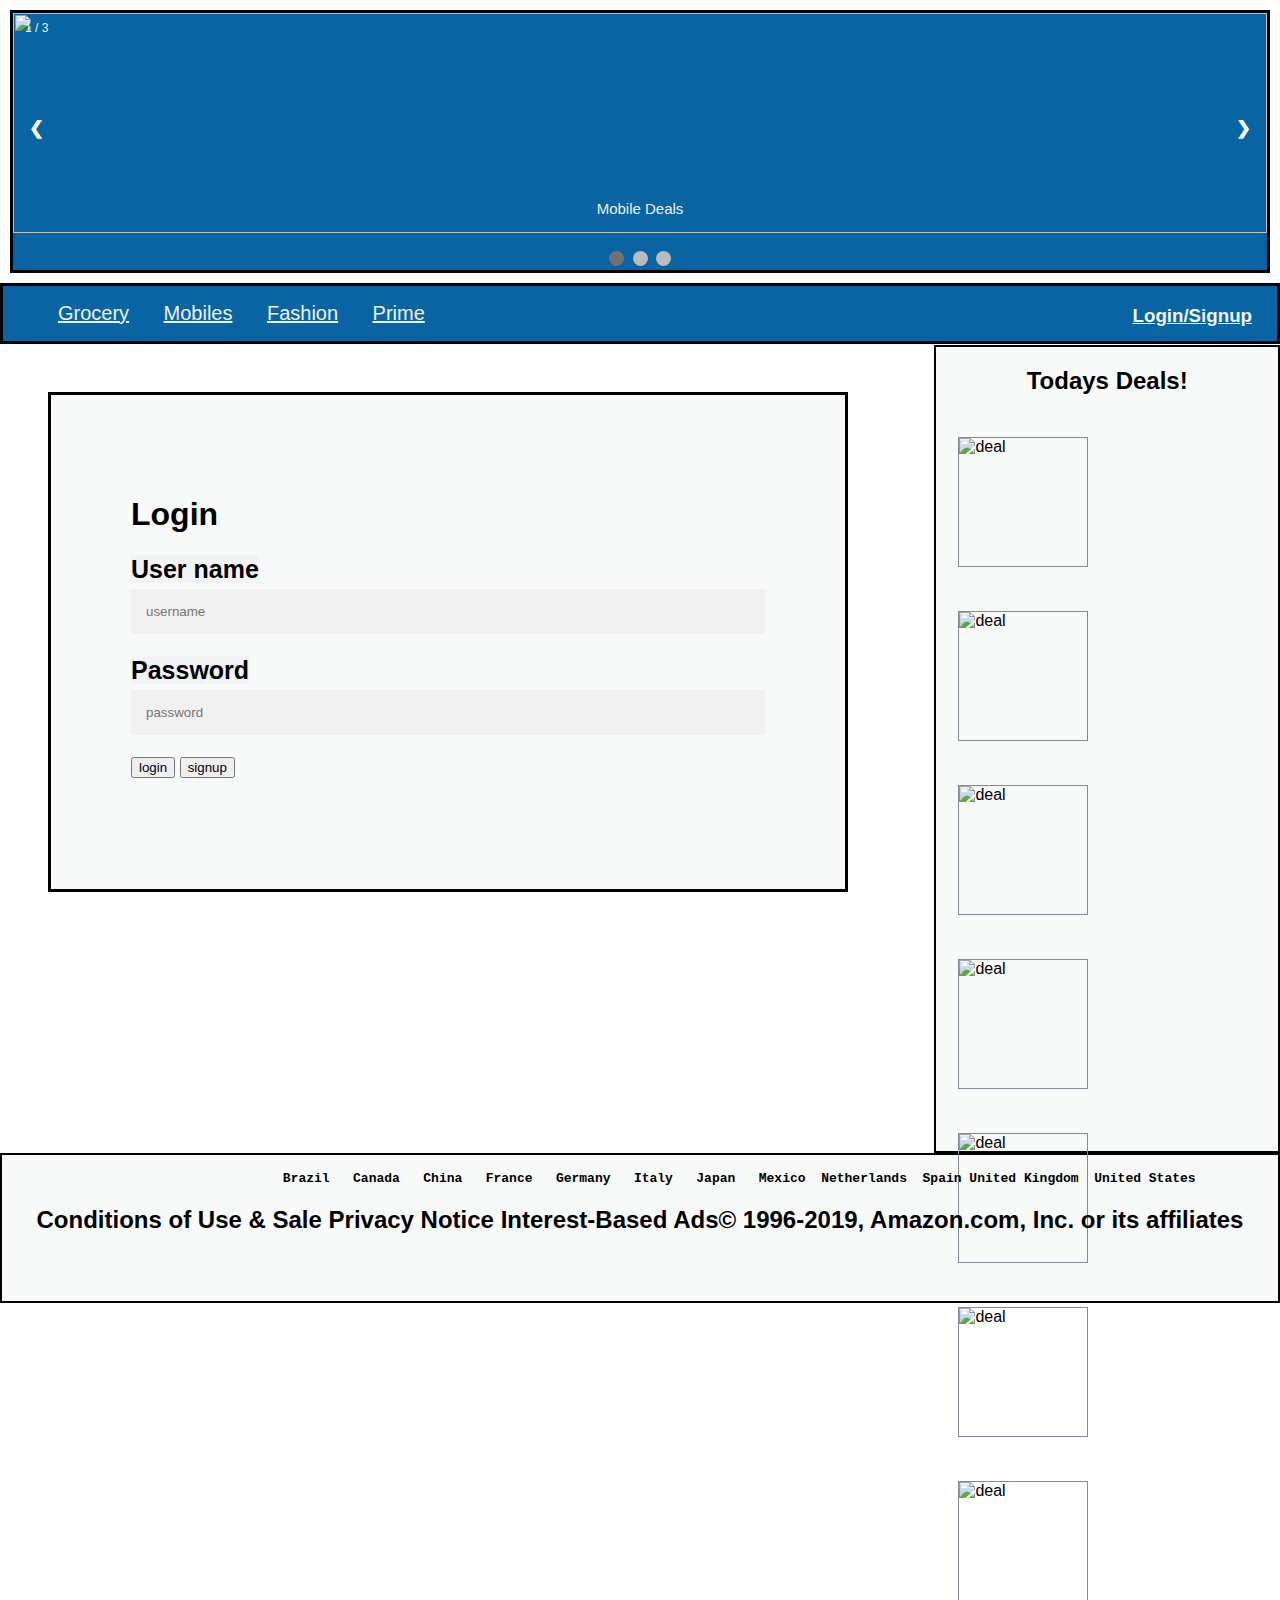
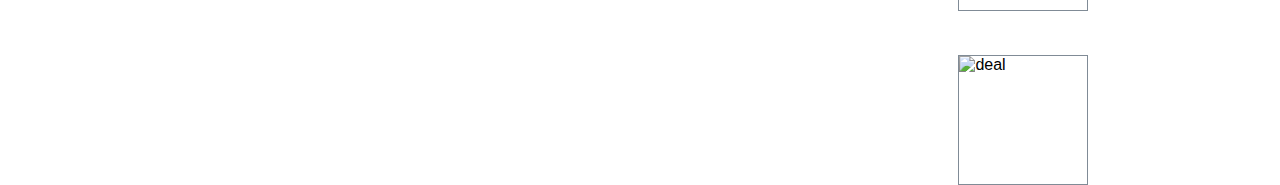
==== login.html @ 8c1afd67 "pro" ====
<!doctype html>
<html>

<head>
    <link rel="stylesheet" type="text/css" href="hom.css">
</head>

<body>
    <div id="header">
        <div class="slideshow-container">

            <div class="mySlides fade">
                <div class="numbertext">1 / 3</div>
                <img src="pics/deal1.jpeg" style="width:100% ;height:220px">
                <div class="text">Mobile Deals</div>
            </div>

            <div class="mySlides fade">
                <div class="numbertext">2 / 3</div>
                <img src="pics/deal2.jpg" style="width:100% ;height:220px">
                <div class="text">Electronics Deals</div>
            </div>

            <div class="mySlides fade">
                <div class="numbertext">3 / 3</div>
                <img src="pics/deal3.jpg" style="width:100% ;height:220px">
                <div class="text">Lighting Deals</div>
            </div>

            <a class="prev" onclick="plusSlides(-1)">&#10094;</a>
            <a class="next" onclick="plusSlides(1)">&#10095;</a>

        </div>
        <br>

        <div style="text-align:center">
            <span class="dot" onclick="currentSlide(1)"></span>
            <span class="dot" onclick="currentSlide(2)"></span>
            <span class="dot" onclick="currentSlide(3)"></span>
        </div>
    </div>
    <div id="nav-list">
        <ul id="n-list">
            <li class="li-class"><a
                    href="https://www.amazon.in/s/?i=grocery&k=amazon+grocery&tag=googinkenshoo-21&ascsubtag=_k_EAIaIQobChMI9LTQoPP74AIVVR2PCh1sJwfUEAAYASAAEgKP6vD_BwE_k_&gclid=EAIaIQobChMI9LTQoPP74AIVVR2PCh1sJwfUEAAYASAAEgKP6vD_BwE"
                    target="blank">Grocery</a></li>
            <li class="li-class"><a href="https://www.amazon.in/mobile-phones/b?ie=UTF8&node=1389401031"
                    target="blank">Mobiles</a></li>
            <li class="li-class"><a
                    href="https://www.google.com/search?q=amazon+fashion&rlz=1C1GCEU_enIN839IN839&oq=amazon+faishon&aqs=chrome.1.69i57j0l5.41063j0j4&sourceid=chrome&ie=UTF-8"
                    target="blank">Fashion</a></li>
            <li class="li-class"><a href="https://www.amazon.com/gp/help/customer/display.html?nodeId=201460880"
                    target="blank">Prime</a></li>
        </ul>

        <h3 id="nav-bar"> <a href="login.html">Login/Signup </a></h3>
    </div>

    <div id="login">
        <h1> Login </h1>
        <label for="username"><b>User name</b></label>
        <input type="text" id="username" placeholder="username" name="username" required><br>
        <span id="name"></span>
        <label for="psw"><b>Password</b></label>
        <input type="password" id="password" name="psw" placeholder="password" required><br>
        <span id="password"></span>
        <button onClick="submits()"> login</button>
        <button onClick="navSignup()"> signup</button>
    </div>
    <div id="side-bar">
        <h2>Todays Deals!</h2>
        <nav>
            <img src="pics/img1.jpg" height="130" width="130" alt="deal"></a>
            <img src="pics/img2.jpg" height="130" width="130" alt="deal"> </a>
            <img src="pics/img3.jpg" height="130" width="130" alt="deal"></a>
            <img src="pics/img4.jpg" height="130" width="130" alt="deal"></a>
            <img src="pics/img5.jpg" height="130" width="130" alt="deal"></a>
            <img src="pics/img6.jpg" height="130" width="130" alt="deal"></a>
            <img src="pics/img7.JPG" height="130" width="130" alt="deal"> </a>
            <img src="pics/img8.jpg" height="130" width="130" alt="deal"> </a>
        </nav>
    </div>


    <footer>
        <p>
            <pre><strong>  <b>                                  Brazil   Canada   China   France   Germany   Italy   Japan   Mexico  Netherlands  Spain United Kingdom  United States </b> </strong></strong></pre>
        </p>
        <h2>Conditions of Use & Sale Privacy Notice Interest-Based Ads© 1996-2019, Amazon.com, Inc. or its affiliates
        </h2>
    </footer>
    <script>
        var slideIndex = 1;
        showSlides(slideIndex);

        function plusSlides(n) {
            showSlides(slideIndex += n);
        }

        function currentSlide(n) {
            showSlides(slideIndex = n);
        }

        function showSlides(n) {
            var i;
            var slides = document.getElementsByClassName("mySlides");
            var dots = document.getElementsByClassName("dot");
            if (n > slides.length) { slideIndex = 1 }
            if (n < 1) { slideIndex = slides.length }
            for (i = 0; i < slides.length; i++) {
                slides[i].style.display = "none";
            }
            for (i = 0; i < dots.length; i++) {
                dots[i].className = dots[i].className.replace(" active", "");
            }
            slides[slideIndex - 1].style.display = "block";
            dots[slideIndex - 1].className += " active";
        }
        function submits() {
            var x = document.getElementById("username").value;
            var y = document.getElementById("password").value;
            console.log(x);
            if (x == "" || y == "") {
                document.getElementById('login').innerHTML = 'Invalid submission';
            }
            else {
                document.getElementById('login').innerHTML = 'Hi.. welcome, you are sucessfully logged in !';
            }
        }
        function navSignup(){
            window.location.href = "signup.html";   
        }
    </script>

</body>

</html>
---- hom.css ----
#header {
    border : 3px solid black;
    background-color:#0864A2;
    margin:10px;
}
#nav-list{
height : auto;
border : 3px solid black;
background-color: #0864A2;
margin: auto;
}
h3{
    float: right;
    margin-right: 25px;
}

#n-list {
    list-style-type: none;
    display: inline-block;
}

.li-class {
    display: inline;
    margin: 15px;
    font-size:20px;
    color: #f2f2f2;
  
}
.li-class a {
  color: #f2f2f2;
}
.nav-list {
    display: inline;
    color: #f2f2f2;
  
}
#nav-bar {
    display: inline;
    
    
}
#nav-bar a{
  color: #f2f2f2;
}
   
#main-content{
    height:250px;
    width:72%;
    border: 2px solid black;
    box-sizing: border-box;
    float:left;
    margin: 5px;
    background-color:#E5E8E8;
}
#side-bar{
    height:808px;
    width:27%;  
    border: 2px solid black;
    float:right;
    box-sizing: border-box;
    background-color: #F8F9F9 ;
    
}
h2{
    text-align: center;
}
#heading-content{
    height:550px;
    width:73%;
    border: 2px none black;
    float: left;
    background-color: #D6EAF8;
}
#heading-one{
    height:250px;
    width:40%;
    border: 2px none black;
    margin: 5px;
    float: left;
}
#heading-two{
    height:250px;
    width:40%;
    border: 2px none black;
    float: right;
    margin: 5px;
}
#heading-three{
    height:250px;
    width:40%;
    border: 2px none black;
    float: left;
    margin: 5px;
}
#heading-four{
    height:250px;
    width:40%;
    border: 2px none black;
    float: right;
    margin: 5px;
}
footer{
clear:both;
height:150px;
width:100%;
border: 2px solid black;
background-color: #F8F9F9  ;


}

nav img{
    display: block;
    margin: 22px;
    float:left;
    border: 1px solid #808B96;
}
* {box-sizing: border-box}
body {font-family: Verdana, sans-serif; margin:0}
.mySlides {display: none}
img {vertical-align: middle;}

/* Slideshow container */
.slideshow-container {
  position: relative;
 
}

/* Next & previous buttons */
.prev, .next {
  cursor: pointer;
  position: absolute;
  top: 50%;
  width: auto;
  padding: 16px;
  margin-top: -22px;
  color: white;
  font-weight: bold;
  font-size: 18px;
  transition: 0.6s ease;
  border-radius: 0 3px 3px 0;
  user-select: none;
}

/* Position the "next button" to the right */
.next {
  right: 0;
  border-radius: 3px 0 0 3px;
}

/* On hover, add a black background color with a little bit see-through */
.prev:hover, .next:hover {
  background-color: rgba(0,0,0,0.8);
}

/* Caption text */
.text {
  color: #f2f2f2;
  font-size: 15px;
  padding: 8px 12px;
  position: absolute;
  bottom: 8px;
  width: 100%;
  text-align: center;
}

/* Number text (1/3 etc) */
.numbertext {
  color: #f2f2f2;
  font-size: 12px;
  padding: 8px 12px;
  position: absolute;
  top: 0;
}

/* The dots/bullets/indicators */
.dot {
  cursor: pointer;
  height: 15px;
  width: 15px;
  margin: 0 2px;
  background-color: #bbb;
  border-radius: 50%;
  display: inline-block;
  transition: background-color 0.6s ease;
}

.active, .dot:hover {
  background-color: #717171;
}

/* Fading animation */
.fade {
  -webkit-animation-name: fade;
  -webkit-animation-duration: 1.5s;
  animation-name: fade;
  animation-duration: 1.5s;
}

@-webkit-keyframes fade {
  from {opacity: .4} 
  to {opacity: 1}
}

@keyframes fade {
  from {opacity: .4} 
  to {opacity: 1}
}

/* On smaller screens, decrease text size */
@media only screen and (max-width: 300px) {
  .prev, .next,.text {font-size: 11px}
}
label{
  text-align:left;
  background-color:#F2F3F4;
  font-size:25px;
  }
  input[type=text], input[type=password] {
    width: 100%;
    padding: 15px;
    margin: 5px 0 22px 0;
    display: inline-block;
    border: none;
    background: #f1f1f1;
  }
  #login{
  background-color: #F8F9F9  ;
  padding:5rem;
  margin:3rem;
  border:solid;
  height:500px;
  width: 800px;
  float: left;
  }
  #container{
    background-color: #F8F9F9  ;
    padding:5rem;
    margin:3rem;
    border:solid;
    height:auto;
    width: 800px;
    float: left;
    }
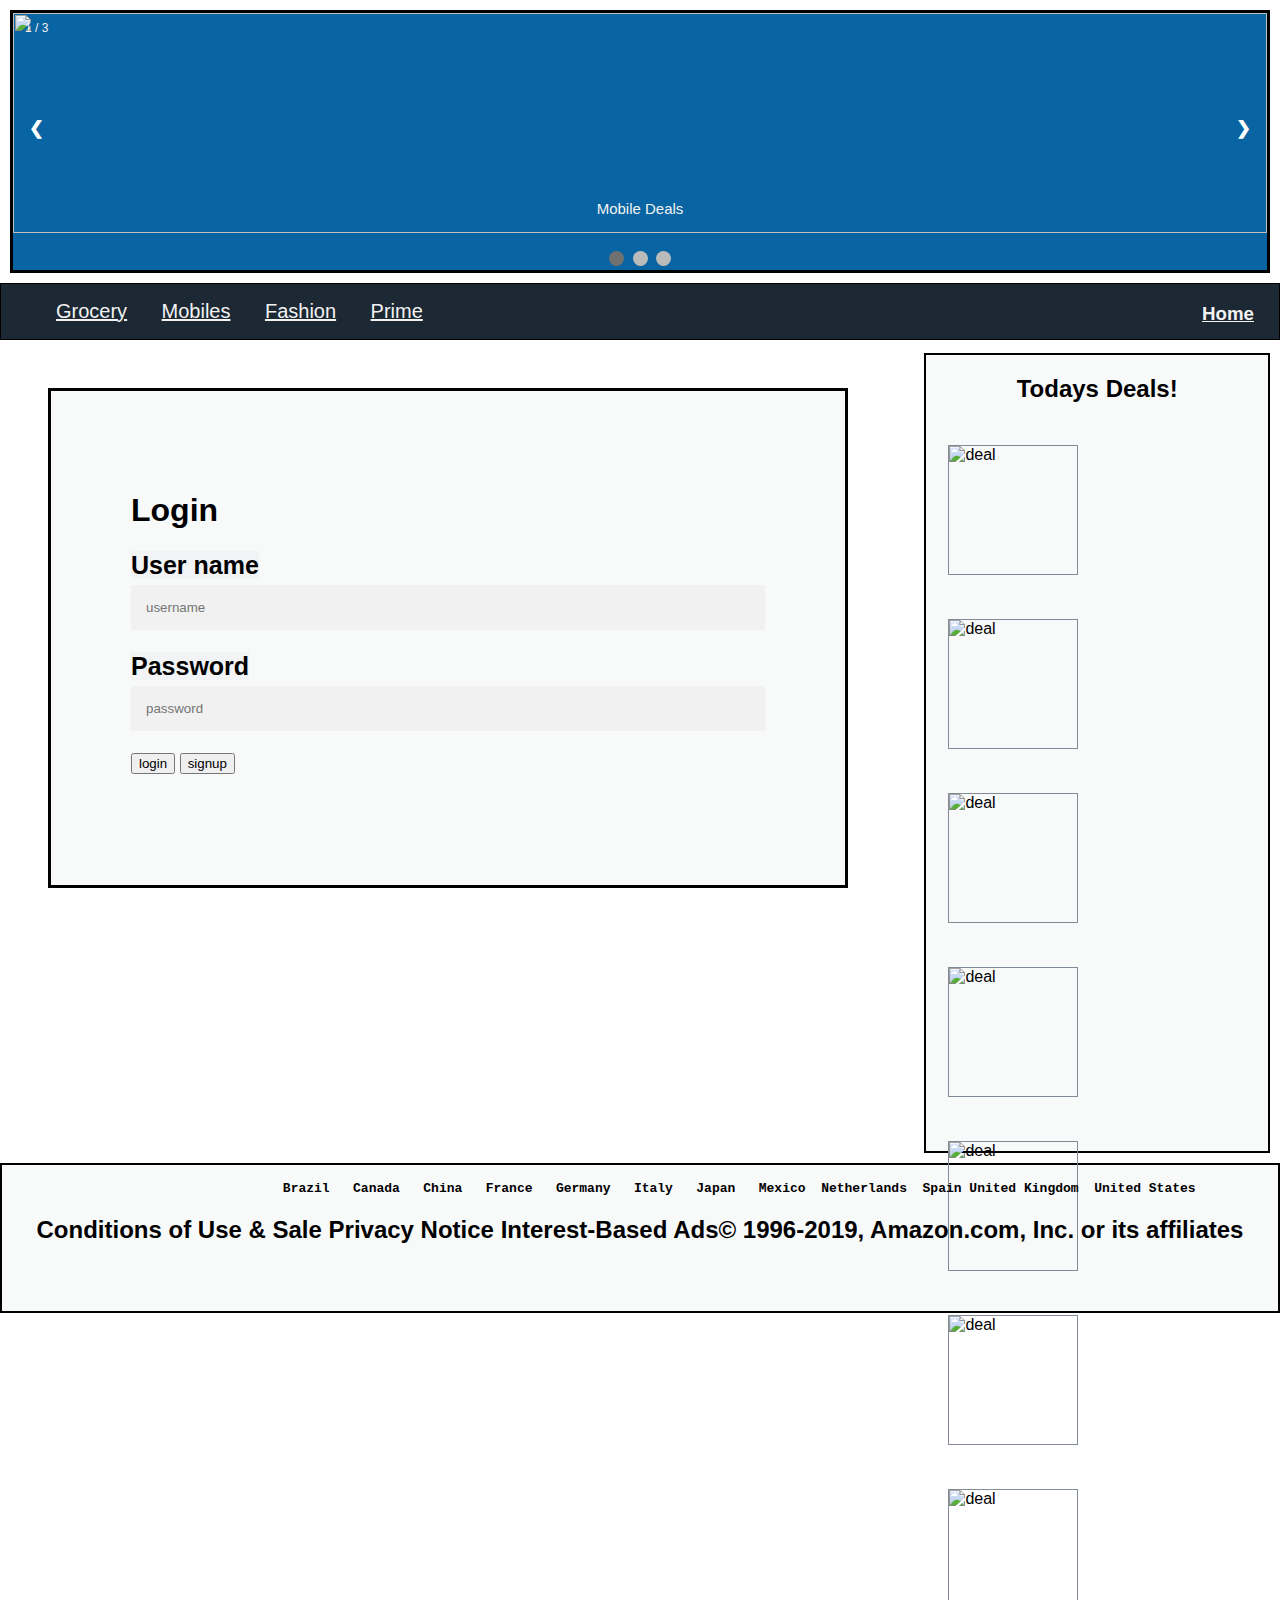
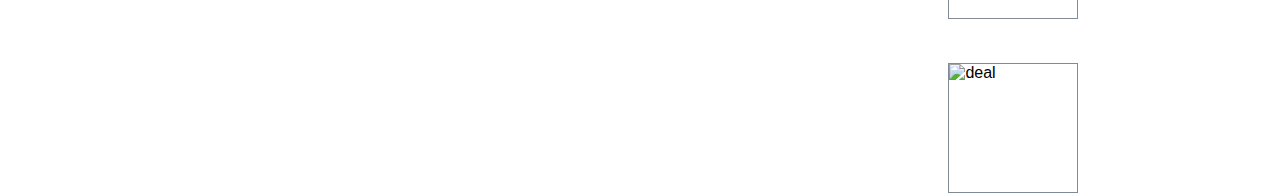
==== commit f70d1361: "Amazon web page" ====
--- a/login.html
+++ b/login.html
@@ -3,6 +3,12 @@
 
 <head>
     <link rel="stylesheet" type="text/css" href="hom.css">
+    <style>
+        #side-bar{
+            height:800px;
+            margin:10px;
+        }
+    </style>
 </head>
 
 <body>
@@ -53,7 +59,7 @@
                     target="blank">Prime</a></li>
         </ul>
 
-        <h3 id="nav-bar"> <a href="login.html">Login/Signup </a></h3>
+        <h3 id="nav-bar"> <a href="home.html">Home</a></h3>
     </div>
 
     <div id="login">
--- a/hom.css
+++ b/hom.css
@@ -6,8 +6,8 @@
 }
 #nav-list{
 height : auto;
-border : 3px solid black;
-background-color: #0864A2;
+border : 1.5px solid black;
+background-color:#1C2833  ;
 margin: auto;
 }
 h3{
@@ -29,6 +29,16 @@
 }
 .li-class a {
   color: #f2f2f2;
+  
+}
+.li-class a:hover {
+  color: #E67E22;
+  background-color: #D7DBDD;
+ 
+}
+.li-class a:active {
+  color: #FAD7A0;
+  background-color:#2874A6;
 }
 .nav-list {
     display: inline;
